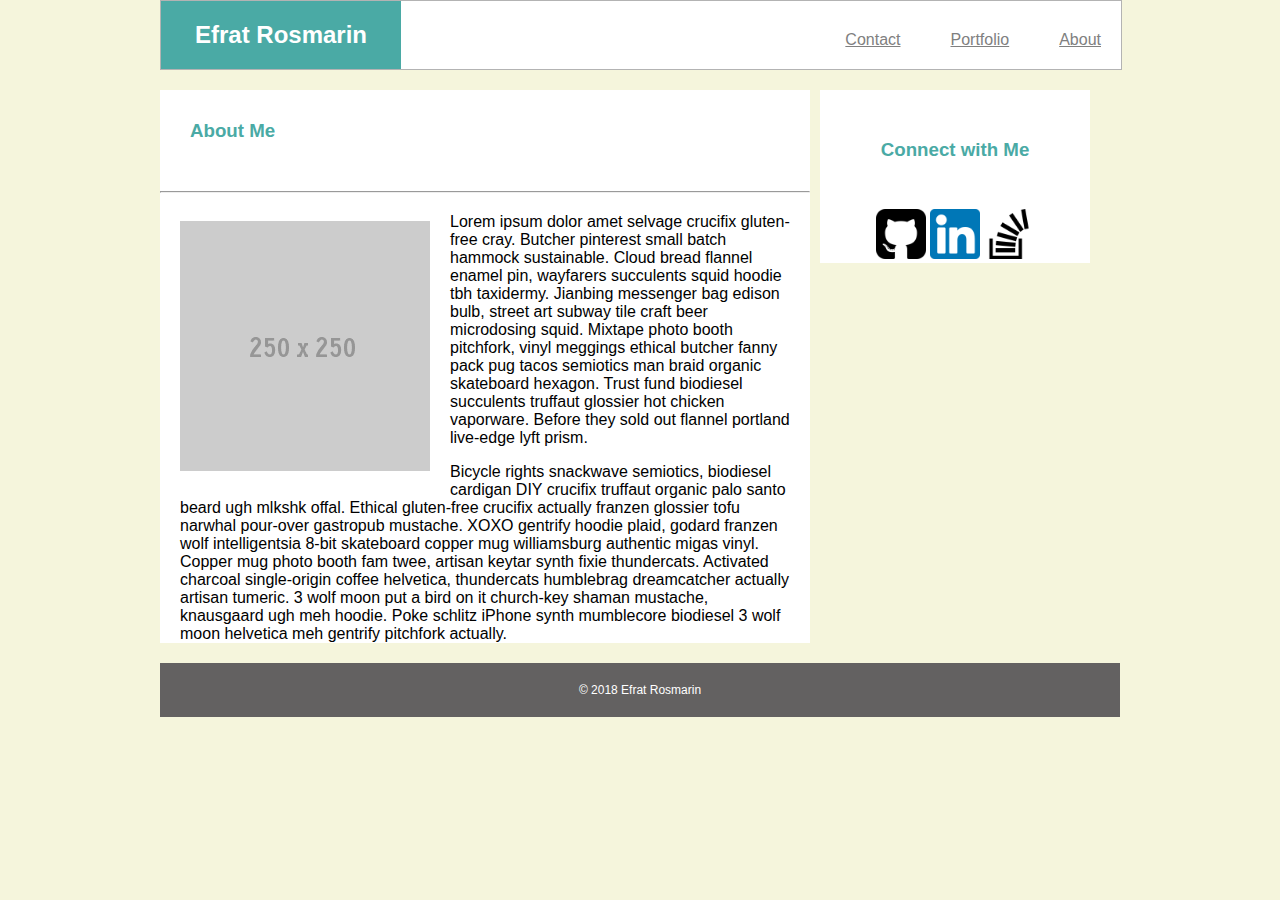
==== index.html @ c70ef776 "added a bunch of files" ====
<!DOCTYPE html>
<html lang="en">
<head>
    <meta charset="UTF-8">
    <meta name="viewport" content="width=device-width, initial-scale=1.0">
    <meta http-equiv="X-UA-Compatible" content="ie=edge">
    <title>About</title>

    <link rel="stylesheet" href="./assets/css/style.css">
</head>
<body>

    <!-- Container for Name and Nav -->
    
    <div class=container>
    
        

        <h2>Efrat Rosmarin</h2>
        

 
 <nav>
 
 <ul class="topnav">

     <li><a href="#about">About</a></li>
   <li><a href="#portfolio">Portfolio</a></li>
     <li><a href="#about">Contact</a></li>

</ul>

</nav>

</div>

<!-- Wrappper for image h3-title and paragraph -->

 <div class="wrapper">

        <h3> About Me </h3>

        <hr>

    <div Id="picture">
        
       

    <img src="./assets/images/250x250.png" alt="efrat" Efrat Rosamrin>

    </div>


    <div Id="AboutMe">

        
        


        <p>Lorem ipsum dolor amet selvage crucifix gluten-free cray. Butcher pinterest small batch hammock sustainable. Cloud bread flannel enamel pin, wayfarers succulents squid hoodie tbh taxidermy. Jianbing messenger bag edison bulb, street art subway tile craft beer microdosing squid. Mixtape photo booth pitchfork, vinyl meggings ethical butcher fanny pack pug tacos semiotics man braid organic skateboard hexagon. Trust fund biodiesel succulents truffaut glossier hot chicken vaporware. Before they sold out flannel portland live-edge lyft prism.</p>

        <p>Bicycle rights snackwave semiotics, biodiesel cardigan DIY crucifix truffaut organic palo santo beard ugh mlkshk offal. Ethical gluten-free crucifix actually franzen glossier tofu narwhal pour-over gastropub mustache. XOXO gentrify hoodie plaid, godard franzen wolf intelligentsia 8-bit skateboard copper mug williamsburg authentic migas vinyl. Copper mug photo booth fam twee, artisan keytar synth fixie thundercats. Activated charcoal single-origin coffee helvetica, thundercats humblebrag dreamcatcher actually artisan tumeric. 3 wolf moon put a bird on it church-key shaman mustache, knausgaard ugh meh hoodie. Poke schlitz iPhone synth mumblecore biodiesel 3 wolf moon helvetica meh gentrify pitchfork actually.</p>

</div>

</div>

<!-- Container for connect and icons -->

<div class="container2">

<div id="connect">
        <h3>Connect with Me</h3>

    </div>

    <div id="icons">

        <img class="small" src=./assets/images/github-sign.png>
        <img class="small" src=./assets/images/linkedin.png>
        <img class="small" src=./assets/images/stack-overflow.png>

    </div>



    </div>


<!-- footer -->

<div class="footer">

    <footer>

            &#169; 2018 Efrat Rosmarin
    </footer>


</div>


    
</body>
</html>
---- assets/css/style.css ----
body{
    
    font-family: Arial, Helvetica, sans-serif;
    
    margin:0 auto 0 auto;
    width:960px;
    background-color: beige;
    
}

   .container{

    border: .5px solid rgb(179, 179, 179);
    padding:0px;
    width:960px;
    margin:0 auto;
    overflow:auto;
    background-color: #fff;
    
   } 
    
h2{

    font-family: 'Gill Sans', 'Gill Sans MT', Calibri, 'Trebuchet MS', sans-serif;
    background-color: #4aaaa5;
    position:absolute;
    padding:20px;
    margin:0px;
    
    width:200px;
    
    color:#fff;
    text-align: center;

}

li {

    float: right;
    padding: 20px;
    margin:10px 0px 0px 10px;
    

}

a{

    color:gray;
    

}

.topnav{
    list-style-type: none;
    margin: 0;
    padding: 0;
    overflow: hidden;
    display:block;
}



.wrapper{
   

    width: 650px;
    clear:both;
    margin:20px 0px 0px 0px;
    background-color: rgb(255, 255, 255);
    position: relative;
    
}

h3{

color:#4aaaa5;

padding: 30px;

}

#picture{

    margin:20px;
    float: left;

}

#AboutMe{

    margin:20px;
}

.container2{
position: absolute;
    width:270px;
    background-color: #fff;
    
    top: 90px;
    right: 190px;
    

}



#connect{
    text-align: center;
}
.small{

    width:50px;
    height:50px;
   

}
#icons{

    text-align: center;
}


   
.footer{
background-color: rgb(99, 97, 97);
    clear:both;
    padding:20px;
    color:#fff;
    text-align: center;
    font-size: 12px;
    



}
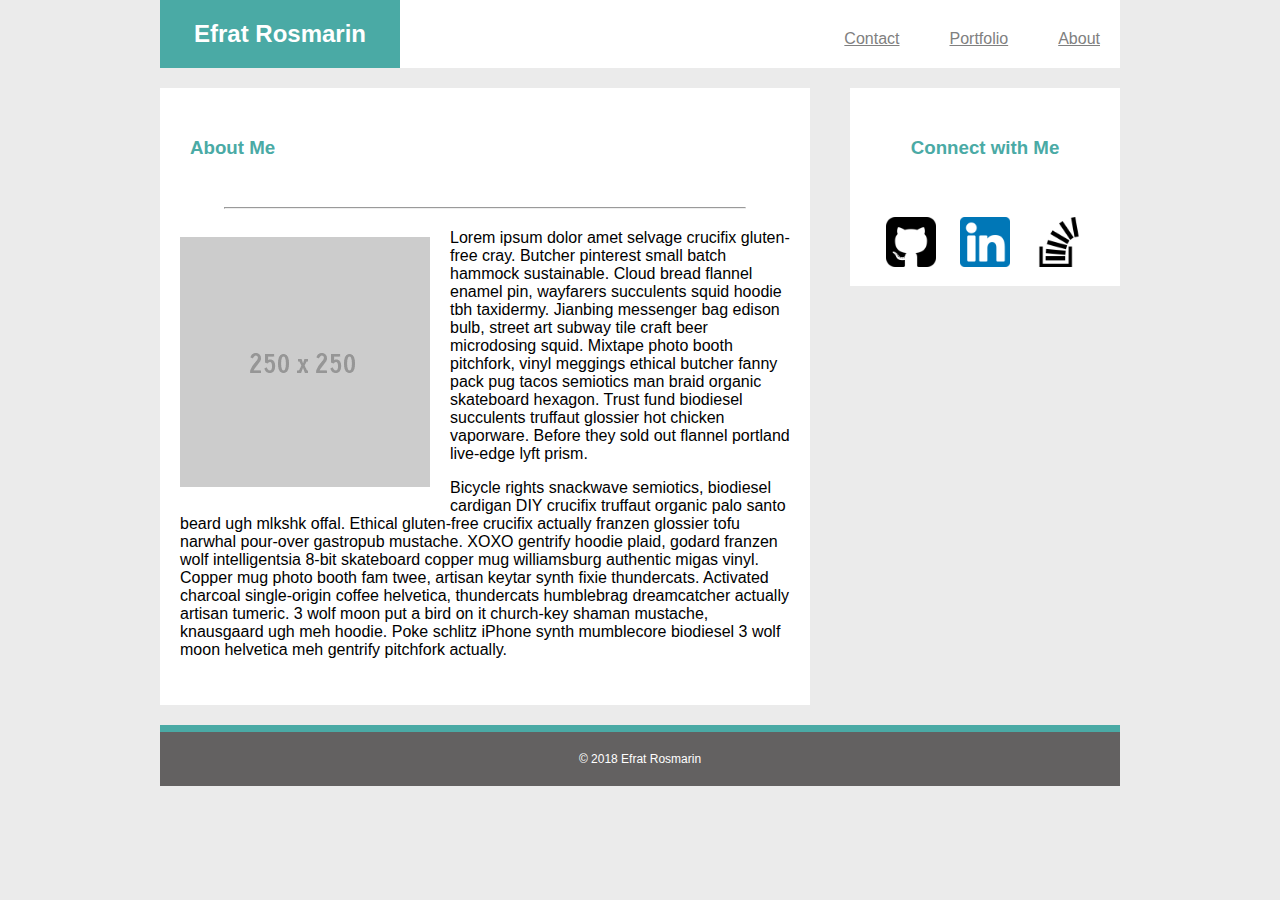
==== commit 2747dd9e: "changes to files" ====
--- a/index.html
+++ b/index.html
@@ -34,13 +34,21 @@
 
 </div>
 
+<!-- Container for about me pic text and connect -->
+
+<div =class "containerall">
+
 <!-- Wrappper for image h3-title and paragraph -->
 
  <div class="wrapper">
 
         <h3> About Me </h3>
 
+        
         <hr>
+        
+       
+        
 
     <div Id="picture">
         
@@ -85,9 +93,12 @@
 
 
     </div>
+</div>
 
 
 <!-- footer -->
+
+<div class="greenline"></div> 
 
 <div class="footer">
 
--- a/assets/css/style.css
+++ b/assets/css/style.css
@@ -1,16 +1,17 @@
+
 body{
     
     font-family: Arial, Helvetica, sans-serif;
     
     margin:0 auto 0 auto;
     width:960px;
-    background-color: beige;
+    background-color: rgb(235, 235, 235);
     
 }
 
    .container{
 
-    border: .5px solid rgb(179, 179, 179);
+    /* border: .5px solid rgb(179, 179, 179); */
     padding:0px;
     width:960px;
     margin:0 auto;
@@ -64,8 +65,8 @@
    
 
     width: 650px;
-    clear:both;
-    margin:20px 0px 0px 0px;
+    float:left;
+    margin:20px 0px 20px 0px;
     background-color: rgb(255, 255, 255);
     position: relative;
     
@@ -79,6 +80,75 @@
 
 }
 
+hr {
+
+    width:80%;
+}
+
+form{
+
+    margin:20px;
+}
+
+input{
+
+    width: 520px;
+    height: 25px;
+}
+
+button{
+
+    background-color: #4aaaa5;
+    text-align: center;
+    width: 150px;
+    height: 50px;
+    color: #fff;
+    font-size: 16px;
+    margin:0px 0px 20px 20px;
+}
+
+.games1{
+position: absolute;
+    background-color: #4aaaa5;
+    text-align: center; 
+    height:40px;
+    width: 150px;
+    color: #fff;
+    font-size: 16px;
+    margin:20px 0px 20px 20px;
+    padding: 20px 0px 0px 0px;
+}
+
+/* .games{
+
+    background-color: #4aaaa5;
+    text-align: center; 
+    height:40px;
+    width: 150px;
+    color: #fff;
+    font-size: 16px;
+    margin:20px 0px 20px 20px;
+    padding: 20px 0px 0px 0px;
+    
+}
+
+
+/* 
+/* .gamepic{
+
+    margin:20px; */ 
+
+ */
+
+.gamepic1{
+
+    position: relative;
+    margin: 20px;
+
+
+
+}
+
 #picture{
 
     margin:20px;
@@ -89,15 +159,17 @@
 #AboutMe{
 
     margin:20px;
+    padding:0px 0px 10px 0px;
 }
 
 .container2{
-position: absolute;
+float: right;
     width:270px;
     background-color: #fff;
-    
-    top: 90px;
-    right: 190px;
+    margin: 20px 0px 0px 10px;
+    
+    
+    
     
 
 }
@@ -106,21 +178,33 @@
 
 #connect{
     text-align: center;
+    margin: 0px;
+
 }
 .small{
 
     width:50px;
     height:50px;
+    padding: 10px;
    
 
 }
 #icons{
 
     text-align: center;
-}
-
-
-   
+    margin: 5px;
+
+}
+
+.greenline{
+
+    background-color: green;
+    border: #4aaaa5;
+    
+  
+
+}
+
 .footer{
 background-color: rgb(99, 97, 97);
     clear:both;
@@ -128,7 +212,7 @@
     color:#fff;
     text-align: center;
     font-size: 12px;
-    
+    border-top: 7px solid #4aaaa5;
 
 
 
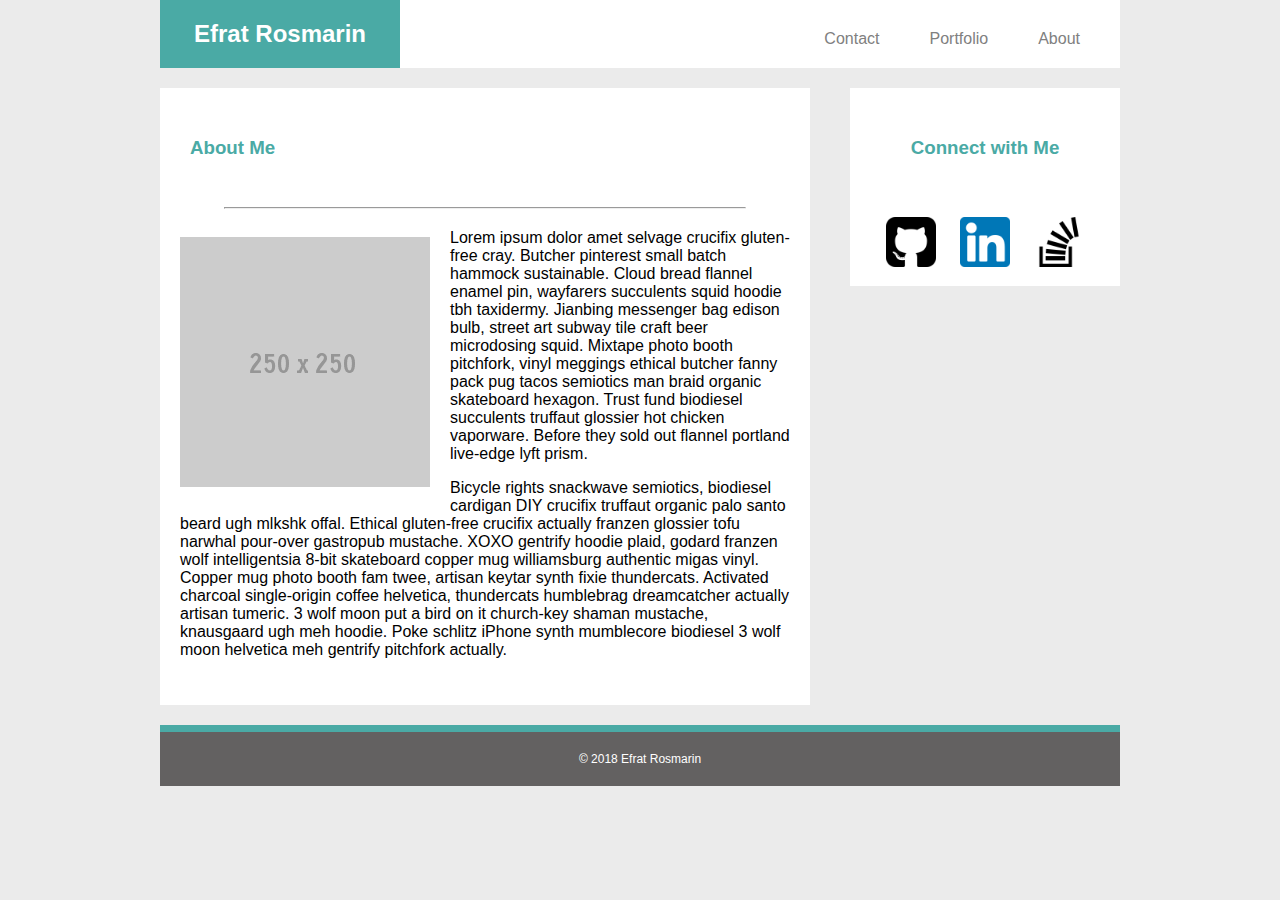
==== commit 337a49ea: "hover" ====
--- a/index.html
+++ b/index.html
@@ -24,9 +24,9 @@
  
  <ul class="topnav">
 
-     <li><a href="#about">About</a></li>
-   <li><a href="#portfolio">Portfolio</a></li>
-     <li><a href="#about">Contact</a></li>
+     <li><a href="./index.html" target=_blank>About</a></li>
+   <li><a href="./portfolio.html" target=_blank>Portfolio</a></li>
+     <li><a href="./contact.html" target=_blank>Contact</a></li>
 
 </ul>
 
@@ -84,10 +84,14 @@
 
     <div id="icons">
 
-        <img class="small" src=./assets/images/github-sign.png>
-        <img class="small" src=./assets/images/linkedin.png>
-        <img class="small" src=./assets/images/stack-overflow.png>
+        <a href="https://github.com/efratrosmarin" target=_blank>
+            <img class="small1" src=./assets/images/github-sign.png></a>
+            
+        <a href="https://www.linkedin.com/in/talefrat/" target=_blank>
+            <img class="small2" src=./assets/images/linkedin.png></a>
 
+        <a href="https://stackoverflow.com/users/9168594/efrat-rosmarin?tab=topactivity" target=_blank>
+            <img class="small3" src=./assets/images/stack-overflow.png></a>
     </div>
 
 
--- a/assets/css/style.css
+++ b/assets/css/style.css
@@ -30,6 +30,7 @@
     
     width:200px;
     
+    
     color:#fff;
     text-align: center;
 
@@ -47,19 +48,31 @@
 a{
 
     color:gray;
-    
-
-}
+    text-decoration: none;
+    
+}
+
 
 .topnav{
     list-style-type: none;
-    margin: 0;
-    padding: 0;
-    overflow: hidden;
-    display:block;
-}
-
-
+    margin: 0 20px 0px 0px;
+    padding: 0;    
+
+}
+
+
+a:visited {
+color:#4aaaa5;
+
+    background-color: transparent;
+    text-decoration: none;
+}
+
+a:hover {
+    color: #E89F0C;
+    background-color: transparent;
+    text-decoration: none;
+}
 
 .wrapper{
    
@@ -107,47 +120,131 @@
     margin:0px 0px 20px 20px;
 }
 
+
 .games1{
-position: absolute;
-    background-color: #4aaaa5;
-    text-align: center; 
-    height:40px;
-    width: 150px;
-    color: #fff;
-    font-size: 16px;
-    margin:20px 0px 20px 20px;
-    padding: 20px 0px 0px 0px;
-}
-
-/* .games{
-
-    background-color: #4aaaa5;
-    text-align: center; 
-    height:40px;
-    width: 150px;
-    color: #fff;
-    font-size: 16px;
-    margin:20px 0px 20px 20px;
-    padding: 20px 0px 0px 0px;
-    
-}
-
-
-/* 
-/* .gamepic{
-
-    margin:20px; */ 
-
- */
+    position: absolute;
+    top:180px;
+    left: 30px;
+    z-index: +1;
+        background-color: #4aaaa5;
+        text-align: center; 
+        height:40px;
+        width: 150px;
+        color: #fff;
+        font-size: 16px;
+        margin:20px 0px 20px 20px;
+        padding: 20px 0px 0px 0px;
+    }
 
 .gamepic1{
 
     position: relative;
-    margin: 20px;
-
-
-
-}
+    left:50px;
+    
+    
+}
+
+.games2{
+    position: absolute;
+    top:350px;
+    left: 30px;
+    z-index: +1;
+        background-color: #4aaaa5;
+        text-align: center; 
+        height:40px;
+        width: 150px;
+        color: #fff;
+        font-size: 16px;
+        margin:20px 0px 20px 20px;
+        padding: 20px 0px 0px 0px;
+    
+    }
+.gamepic2{
+
+    position: relative;
+    left:50px;
+    top: 20px;
+
+    
+}
+    
+.games3{
+    position: absolute;
+    top:520px;
+    left: 30px;
+    z-index: +1;
+        background-color: #4aaaa5;
+        text-align: center; 
+        height:40px;
+        width: 150px;
+        color: #fff;
+        font-size: 16px;
+        margin:20px 0px 20px 20px;
+        padding: 20px 0px 0px 0px;
+    
+    }
+.gamepic3{
+
+    position: relative;
+    left:50px;
+    top: 40px;
+
+    
+}
+
+.games4{
+    position: absolute;
+    top:690px;
+    left: 30px;
+    z-index: +1;
+        background-color: #4aaaa5;
+        text-align: center; 
+        height:40px;
+        width: 150px;
+        color: #fff;
+        font-size: 16px;
+        margin:20px 0px 20px 20px;
+        padding: 20px 0px 0px 0px;
+    
+    }
+.gamepic4{
+
+    position: relative;
+    left:50px;
+    top: 60px;
+
+    
+}
+
+.games5{
+    float: right;
+    position: relative;
+    top:-565px;
+    left: -120px;
+    z-index: +1;
+        background-color: #4aaaa5;
+        text-align: center; 
+        height:40px;
+        width: 150px;
+        color: #fff;
+        font-size: 16px;
+        margin:20px 0px 20px 20px;
+        padding: 20px 0px 0px 0px;
+    
+    }
+.gamepic5{
+    float: right;
+    position: relative;
+    left:50px;
+    top: -615px;
+
+    
+}
+
+
+
+
+
 
 #picture{
 
@@ -167,7 +264,9 @@
     width:270px;
     background-color: #fff;
     margin: 20px 0px 0px 10px;
-    
+    -webkit-transition: margin 0.5s ease-out;
+    -moz-transition: margin 0.5s ease-out;
+    -o-transition: margin 0.5s ease-out;
     
     
     
@@ -181,12 +280,47 @@
     margin: 0px;
 
 }
-.small{
+.small1{
 
     width:50px;
     height:50px;
     padding: 10px;
-   
+    
+
+}
+
+.small1:hover{
+
+    margin-top: 2px;
+
+}
+
+.small2{
+
+    width:50px;
+    height:50px;
+    padding: 10px;
+    
+
+}
+
+.small2:hover{
+
+    margin-top: 2px;
+
+}
+.small3{
+
+    width:50px;
+    height:50px;
+    padding: 10px;
+    
+
+}
+
+.small3:hover{
+
+    margin-top: 2px;
 
 }
 #icons{
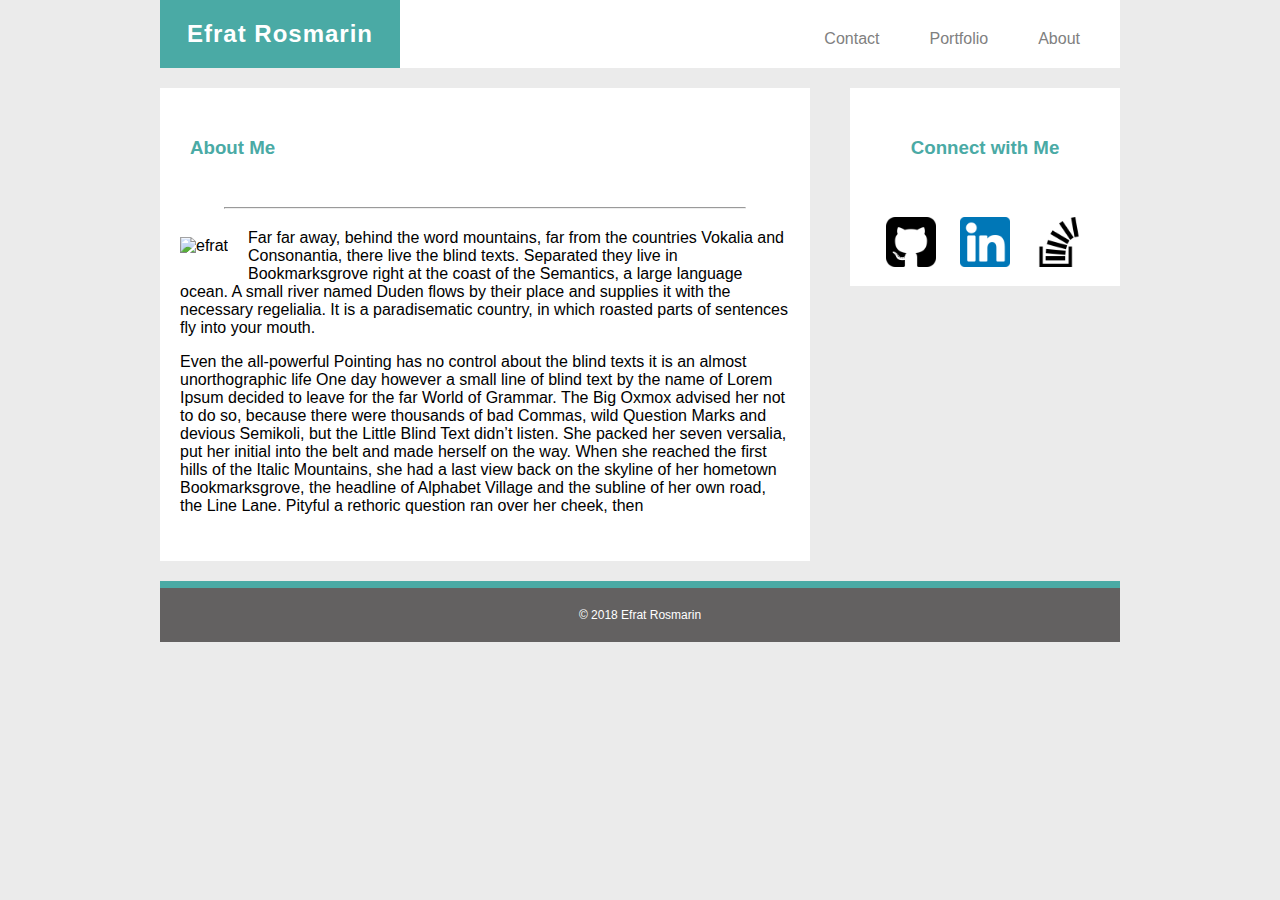
==== commit 0ca3c759: "picture" ====
--- a/index.html
+++ b/index.html
@@ -54,7 +54,7 @@
         
        
 
-    <img src="./assets/images/250x250.png" alt="efrat" Efrat Rosamrin>
+    <img src="./assets/images/ER_250x250.jpg" alt="efrat" Efrat Rosamrin>
 
     </div>
 
@@ -65,9 +65,9 @@
         
 
 
-        <p>Lorem ipsum dolor amet selvage crucifix gluten-free cray. Butcher pinterest small batch hammock sustainable. Cloud bread flannel enamel pin, wayfarers succulents squid hoodie tbh taxidermy. Jianbing messenger bag edison bulb, street art subway tile craft beer microdosing squid. Mixtape photo booth pitchfork, vinyl meggings ethical butcher fanny pack pug tacos semiotics man braid organic skateboard hexagon. Trust fund biodiesel succulents truffaut glossier hot chicken vaporware. Before they sold out flannel portland live-edge lyft prism.</p>
+        <p>Far far away, behind the word mountains, far from the countries Vokalia and Consonantia, there live the blind texts. Separated they live in Bookmarksgrove right at the coast of the Semantics, a large language ocean. A small river named Duden flows by their place and supplies it with the necessary regelialia. It is a paradisematic country, in which roasted parts of sentences fly into your mouth.</p>
 
-        <p>Bicycle rights snackwave semiotics, biodiesel cardigan DIY crucifix truffaut organic palo santo beard ugh mlkshk offal. Ethical gluten-free crucifix actually franzen glossier tofu narwhal pour-over gastropub mustache. XOXO gentrify hoodie plaid, godard franzen wolf intelligentsia 8-bit skateboard copper mug williamsburg authentic migas vinyl. Copper mug photo booth fam twee, artisan keytar synth fixie thundercats. Activated charcoal single-origin coffee helvetica, thundercats humblebrag dreamcatcher actually artisan tumeric. 3 wolf moon put a bird on it church-key shaman mustache, knausgaard ugh meh hoodie. Poke schlitz iPhone synth mumblecore biodiesel 3 wolf moon helvetica meh gentrify pitchfork actually.</p>
+<p>Even the all-powerful Pointing has no control about the blind texts it is an almost unorthographic life One day however a small line of blind text by the name of Lorem Ipsum decided to leave for the far World of Grammar. The Big Oxmox advised her not to do so, because there were thousands of bad Commas, wild Question Marks and devious Semikoli, but the Little Blind Text didn’t listen. She packed her seven versalia, put her initial into the belt and made herself on the way. When she reached the first hills of the Italic Mountains, she had a last view back on the skyline of her hometown Bookmarksgrove, the headline of Alphabet Village and the subline of her own road, the Line Lane. Pityful a rethoric question ran over her cheek, then</p>
 
 </div>
 
--- a/assets/css/style.css
+++ b/assets/css/style.css
@@ -22,7 +22,9 @@
     
 h2{
 
-    font-family: 'Gill Sans', 'Gill Sans MT', Calibri, 'Trebuchet MS', sans-serif;
+    font-family: Impact, Haettenschweiler, 'Arial Narrow Bold', sans-serif;
+    letter-spacing: 1px;
+    
     background-color: #4aaaa5;
     position:absolute;
     padding:20px;
@@ -123,7 +125,7 @@
 
 .games1{
     position: absolute;
-    top:180px;
+    top:175px;
     left: 30px;
     z-index: +1;
         background-color: #4aaaa5;
@@ -131,7 +133,7 @@
         height:40px;
         width: 150px;
         color: #fff;
-        font-size: 16px;
+        font-size: 14px;
         margin:20px 0px 20px 20px;
         padding: 20px 0px 0px 0px;
     }
@@ -154,7 +156,7 @@
         height:40px;
         width: 150px;
         color: #fff;
-        font-size: 16px;
+        font-size: 14px;
         margin:20px 0px 20px 20px;
         padding: 20px 0px 0px 0px;
     
@@ -178,7 +180,7 @@
         height:40px;
         width: 150px;
         color: #fff;
-        font-size: 16px;
+        font-size: 14px;
         margin:20px 0px 20px 20px;
         padding: 20px 0px 0px 0px;
     
@@ -202,7 +204,7 @@
         height:40px;
         width: 150px;
         color: #fff;
-        font-size: 16px;
+        font-size: 14px;
         margin:20px 0px 20px 20px;
         padding: 20px 0px 0px 0px;
     
@@ -219,7 +221,7 @@
 .games5{
     float: right;
     position: relative;
-    top:-565px;
+    top:-570px;
     left: -120px;
     z-index: +1;
         background-color: #4aaaa5;
@@ -227,7 +229,7 @@
         height:40px;
         width: 150px;
         color: #fff;
-        font-size: 16px;
+        font-size: 14px;
         margin:20px 0px 20px 20px;
         padding: 20px 0px 0px 0px;
     
@@ -240,7 +242,6 @@
 
     
 }
-
 
 
 
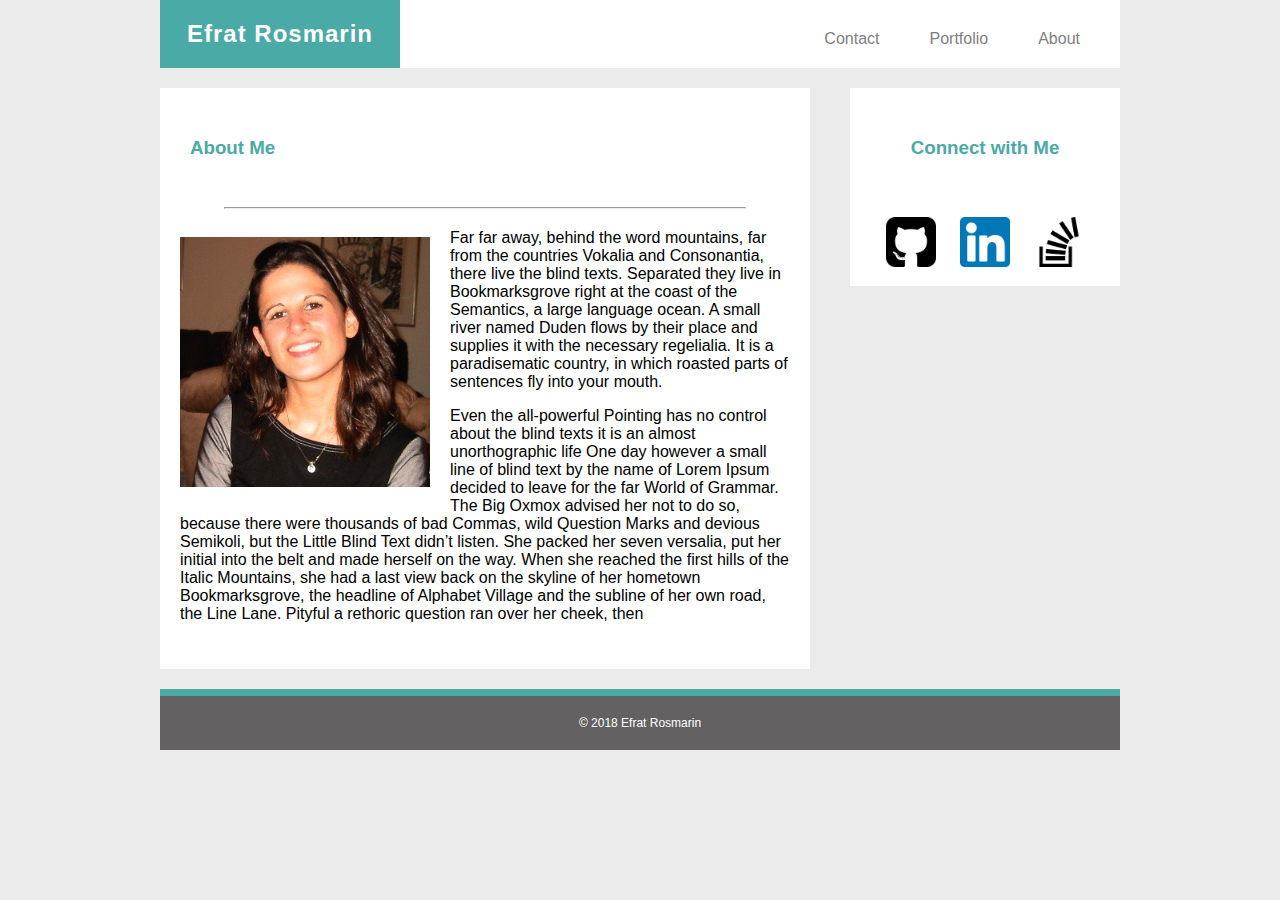
==== commit 870c0ca6: "pic" ====
--- a/index.html
+++ b/index.html
@@ -50,16 +50,16 @@
        
         
 
-    <div Id="picture">
+    <div id="picture">
         
        
 
-    <img src="./assets/images/ER_250x250.jpg" alt="efrat" Efrat Rosamrin>
+    <img src="./assets/images/about_pic.jpg" alt="efrat" Efrat Rosamrin>
 
     </div>
 
 
-    <div Id="AboutMe">
+    <div id="AboutMe">
 
         
         
@@ -85,13 +85,13 @@
     <div id="icons">
 
         <a href="https://github.com/efratrosmarin" target=_blank>
-            <img class="small1" src=./assets/images/github-sign.png></a>
+            <img class="small1" src='./assets/images/github-sign.png'></a>
             
         <a href="https://www.linkedin.com/in/talefrat/" target=_blank>
-            <img class="small2" src=./assets/images/linkedin.png></a>
+            <img class="small2" src='./assets/images/linkedin.png'></a>
 
         <a href="https://stackoverflow.com/users/9168594/efrat-rosmarin?tab=topactivity" target=_blank>
-            <img class="small3" src=./assets/images/stack-overflow.png></a>
+            <img class="small3" src='./assets/images/stack-overflow.png'></a>
     </div>
 
 
